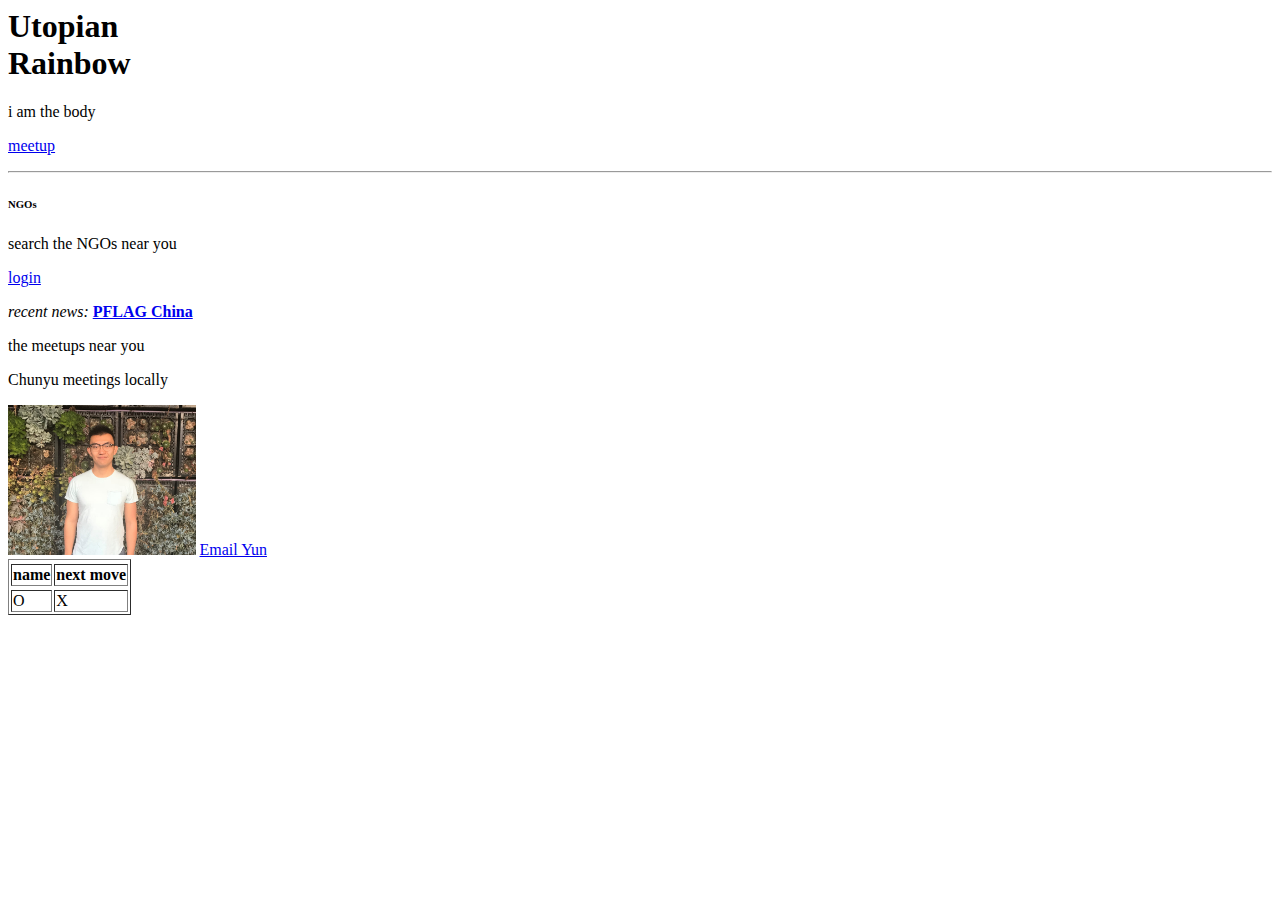
==== firstWebIndex.html @ 6fa0066a "added 2 pages" ====
<! doctype html>

<html> <!-- a comment of start of this file -->
    <head>
        <title>
            first web title
        </title>
    </head>

    <body>
        <h1>
            Utopian<br/> Rainbow
        </h1>
        i am the body
        <p><a href="#meetup">meetup</a></p>
        <hr/>

        <h6>
            NGOs
        </h6>
        search the NGOs near you
        <p>
            <a href= "login.html">login </a>  <!-- as long as in same folder-->
        </p>
        <p>
            <em>recent news:</em>
            
            <a href="http://www.pflag.org.cn/" title="LGBTQ NGO"><strong>PFLAG China</strong></a>
        </p>

        <p><a name="meetup"></a>the meetups near you</p>
        <p>Chunyu meetings locally</p>

        <a href="http://www.google.com"><img src = "PitzerHeadshot.jpg" height="150
            "/></a>
        <a href="mailto:yzhang@students.pitzer.edu">Email Yun</a>

        <table border=".1"> <!-- table line-->
            <tr></tr><!-- table row 1-->
                <th>name</td> <!-- table head column 1-->
                <th>next move</th>
            <tr></tr>
                <td>O</td> <!-- table data column 1-->
                <td>X</td>
        </table>
    </body>

</html>
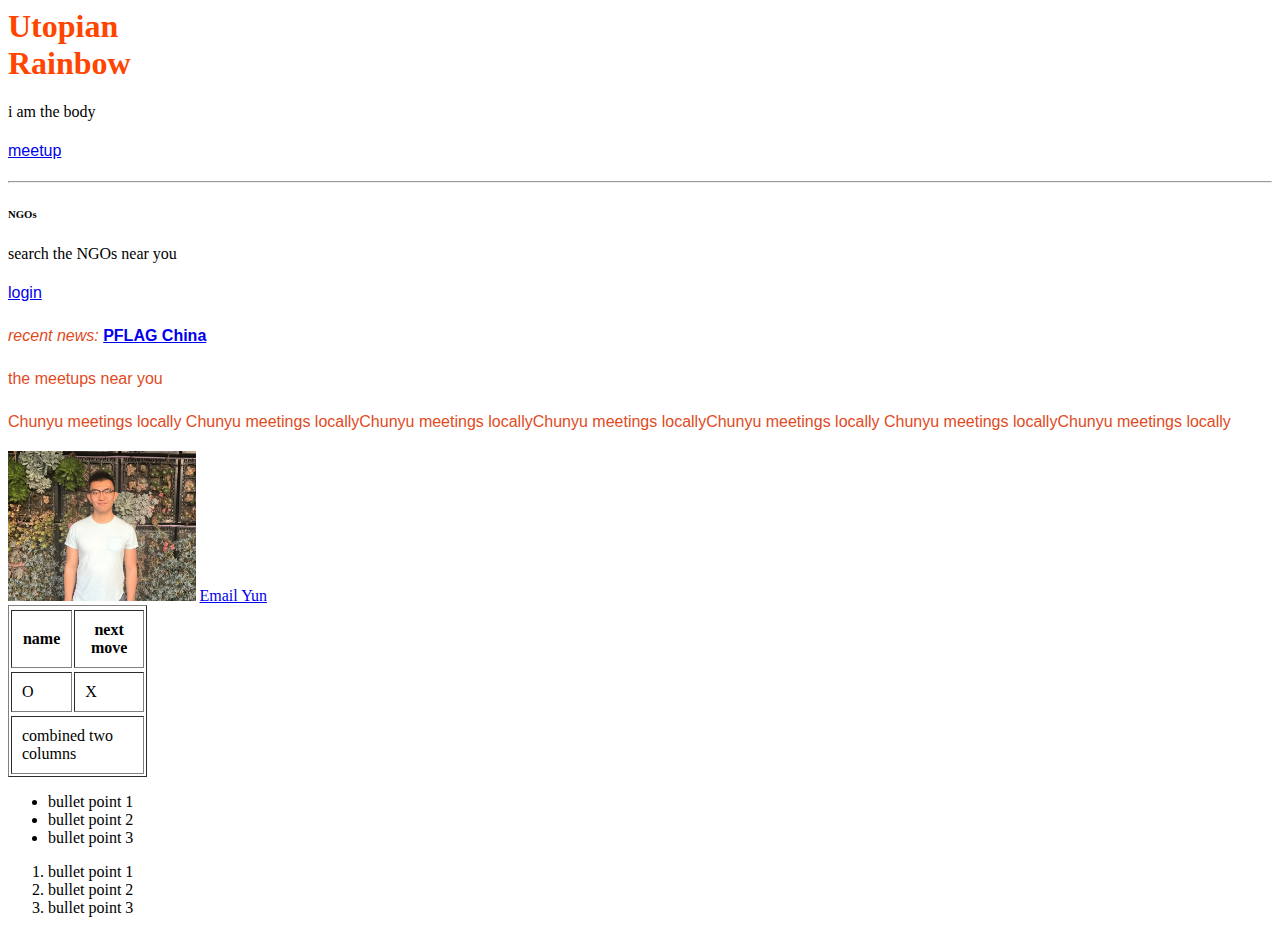
==== commit a217b179: "to css" ====
--- a/firstWebIndex.html
+++ b/firstWebIndex.html
@@ -2,6 +2,17 @@
 
 <html> <!-- a comment of start of this file -->
     <head>
+        <!--css style must be at head-->
+        <style type="text/css"> 
+            p {
+                color: rgb(223, 75, 30);
+               font-family:Arial;
+               line-height: 170%;
+               } 
+            h1{
+                color: orangered;
+            }
+        </style><!-- p tage become new color-->
         <title>
             first web title
         </title>
@@ -29,20 +40,35 @@
         </p>
 
         <p><a name="meetup"></a>the meetups near you</p>
-        <p>Chunyu meetings locally</p>
+        <p>Chunyu meetings locally Chunyu meetings locallyChunyu meetings locallyChunyu meetings locallyChunyu meetings locally
+            Chunyu meetings locallyChunyu meetings locally</p>
 
         <a href="http://www.google.com"><img src = "PitzerHeadshot.jpg" height="150
             "/></a>
         <a href="mailto:yzhang@students.pitzer.edu">Email Yun</a>
 
-        <table border=".1"> <!-- table line-->
+        <table border="1" width="11%" cellpadding="10"> <!-- table line, 11% of the width of the windows, and padd space around text, --> 
             <tr></tr><!-- table row 1-->
                 <th>name</td> <!-- table head column 1-->
                 <th>next move</th>
             <tr></tr>
                 <td>O</td> <!-- table data column 1-->
                 <td>X</td>
+            <tr></tr>
+                <td colspan="2">combined two columns</td> <!-- table combined 1-->
         </table>
+
+        <ul> <!--unordered list-->
+            <li>bullet point 1</li>
+            <li>bullet point 2</li>
+            <li>bullet point 3</li>
+        </ul>
+
+        <ol> <!--ordered list-->
+            <li>bullet point 1</li>
+            <li>bullet point 2</li>
+            <li>bullet point 3</li>
+        </ol>
     </body>
 
 </html>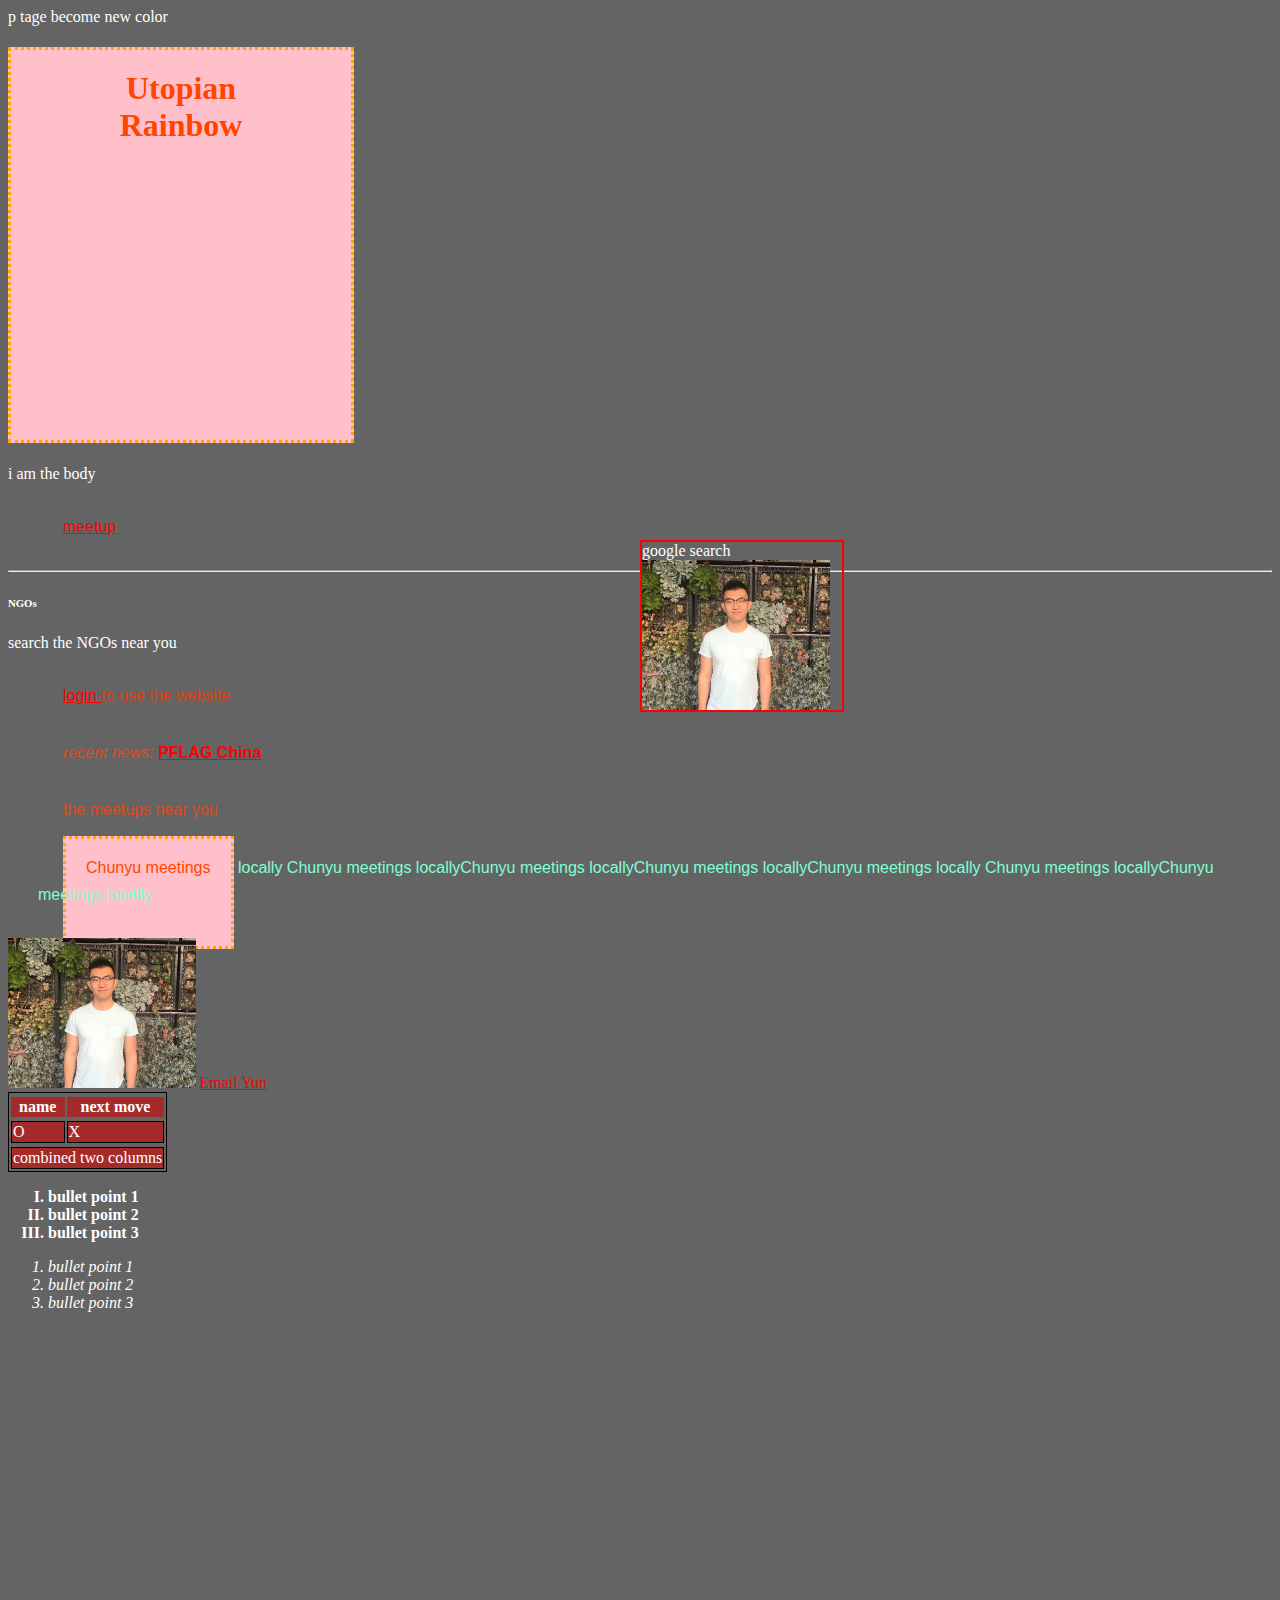
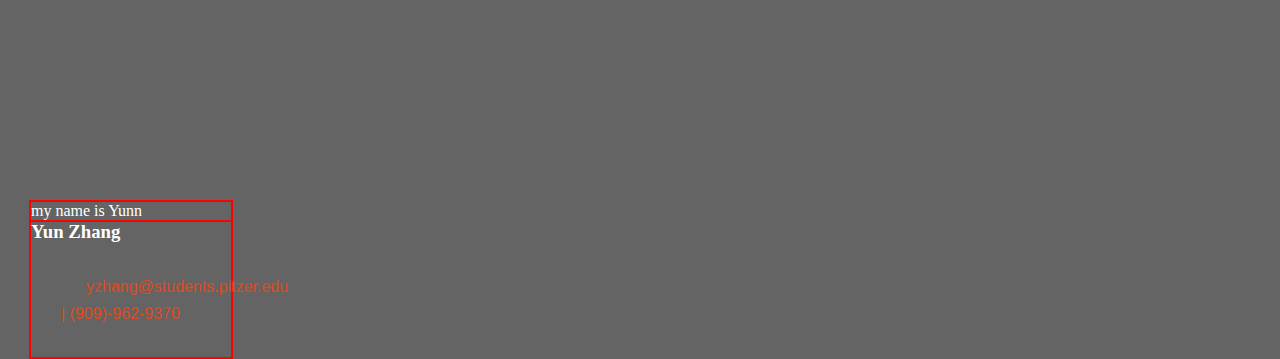
==== commit 1a7cc366: "personal website" ====
--- a/firstWebIndex.html
+++ b/firstWebIndex.html
@@ -2,17 +2,101 @@
 
 <html> <!-- a comment of start of this file -->
     <head>
+    <link rel="stylesheet" type = "text/css" href="style_sheet.css"/>
         <!--css style must be at head-->
-        <style type="text/css"> 
+        <style type="text/css">
+        
+
+            body{
+                background-color: rgb(100,100,100);
+                color:white;
+                 /* <!-- change all color except the one menully changed in HTML--> */
+                background-image: url(la.jpg);
+                background-size: 100%;
+                background-repeat: no-repeat;
+                background-repeat: repeat-x;
+                /* shift 30px to the right 60px down */
+                background-position: 60px 100px;
+                background-position: 50% 100%;
+            } 
             p {
                 color: rgb(223, 75, 30);
                font-family:Arial;
                line-height: 170%;
+               text-indent: 25px;
+               /* the margin between different p tags */
+               margin: 30px; 
+
                } 
-            h1{
+            h1, span{
                 color: orangered;
+                text-align:center;
+                /* padding background color */
+                background-color: pink; 
+                padding:20px;
+                padding-bottom:70px;
+                border-color:aquamarine;
+                border-width: 5px;
+                border-style: groove;
+                border-top-style: inherit;
+                width: 300px;
+                height: 300px;
+                border: 3px orange dotted;
             }
-        </style><!-- p tage become new color-->
+            ul{
+                font-weight:bold;
+            }
+            ol{
+                font-style: italic;
+            }
+            a:link{
+                color:red;
+                    }
+            a:visited{
+                color: rgb(192, 223, 192);
+            }
+            a:hover{
+                background-color: bisque;
+                color: blueviolet;
+                text-decoration: underline;
+                font-weight: bold;
+            }
+            table{
+                border: 1px solid black;
+            }
+            tr{
+                
+                background-color: brown;
+            }
+            td{
+                border: 1px solid black;
+            }
+            ul{
+                list-style-type:upper-roman;
+                /* list-style-image: url(la.jpg) ; */
+                /* padding: 0%; */
+            
+            }
+            div{
+                border: 2px solid red;
+                position:absolute;
+                width: 200px;
+                top:200%;
+                left:29px
+            }
+            #google{
+                position:absolute;
+                top:60%;
+                left:50%;
+            }
+            /* redtext class */
+            .redtext{color:rgb(218, 65, 19);}
+            .green{color:aquamarine}
+            /* to style a child link of a paragraph */
+            p>a:visited{
+                color:rgb(132, 0, 255);
+            }
+        </style>p tage become new color
         <title>
             first web title
         </title>
@@ -30,24 +114,25 @@
             NGOs
         </h6>
         search the NGOs near you
-        <p>
+        <p class="redtext">
             <a href= "login.html">login </a>  <!-- as long as in same folder-->
+        to use the website
         </p>
-        <p>
+        <p >
             <em>recent news:</em>
             
             <a href="http://www.pflag.org.cn/" title="LGBTQ NGO"><strong>PFLAG China</strong></a>
         </p>
 
-        <p><a name="meetup"></a>the meetups near you</p>
-        <p>Chunyu meetings locally Chunyu meetings locallyChunyu meetings locallyChunyu meetings locallyChunyu meetings locally
+        <p ><a name="meetup"></a>the meetups near you</p>
+        <p class="green"> <span>Chunyu meetings</span> locally Chunyu meetings locallyChunyu meetings locallyChunyu meetings locallyChunyu meetings locally
             Chunyu meetings locallyChunyu meetings locally</p>
 
         <a href="http://www.google.com"><img src = "PitzerHeadshot.jpg" height="150
             "/></a>
         <a href="mailto:yzhang@students.pitzer.edu">Email Yun</a>
 
-        <table border="1" width="11%" cellpadding="10"> <!-- table line, 11% of the width of the windows, and padd space around text, --> 
+        <table > <!--border="1" width="11%" cellpadding="10" table line, 11% of the width of the windows, and padd space around text, --> 
             <tr></tr><!-- table row 1-->
                 <th>name</td> <!-- table head column 1-->
                 <th>next move</th>
@@ -69,6 +154,18 @@
             <li>bullet point 2</li>
             <li>bullet point 3</li>
         </ol>
+
+        <div>my name is Yunn</div>
+        <div id="google">google search
+            <img src = "PitzerHeadshot.jpg" height="150"/>
+
+        </div>
+
+        <div id ="resume">
+            <h3>Yun Zhang</h3>
+            <p>yzhang@students.pitzer.edu  | (909)-962-9370</p>
+            <p><a href="https://github.com/yuzhangClaremont"></a></p>
+        </div>
     </body>
 
 </html>--- a/style_sheet.css
+++ b/style_sheet.css
@@ -0,0 +1,4 @@
+h1 {color: yellow;}
+
+p {front-family:Tahoma;}
+
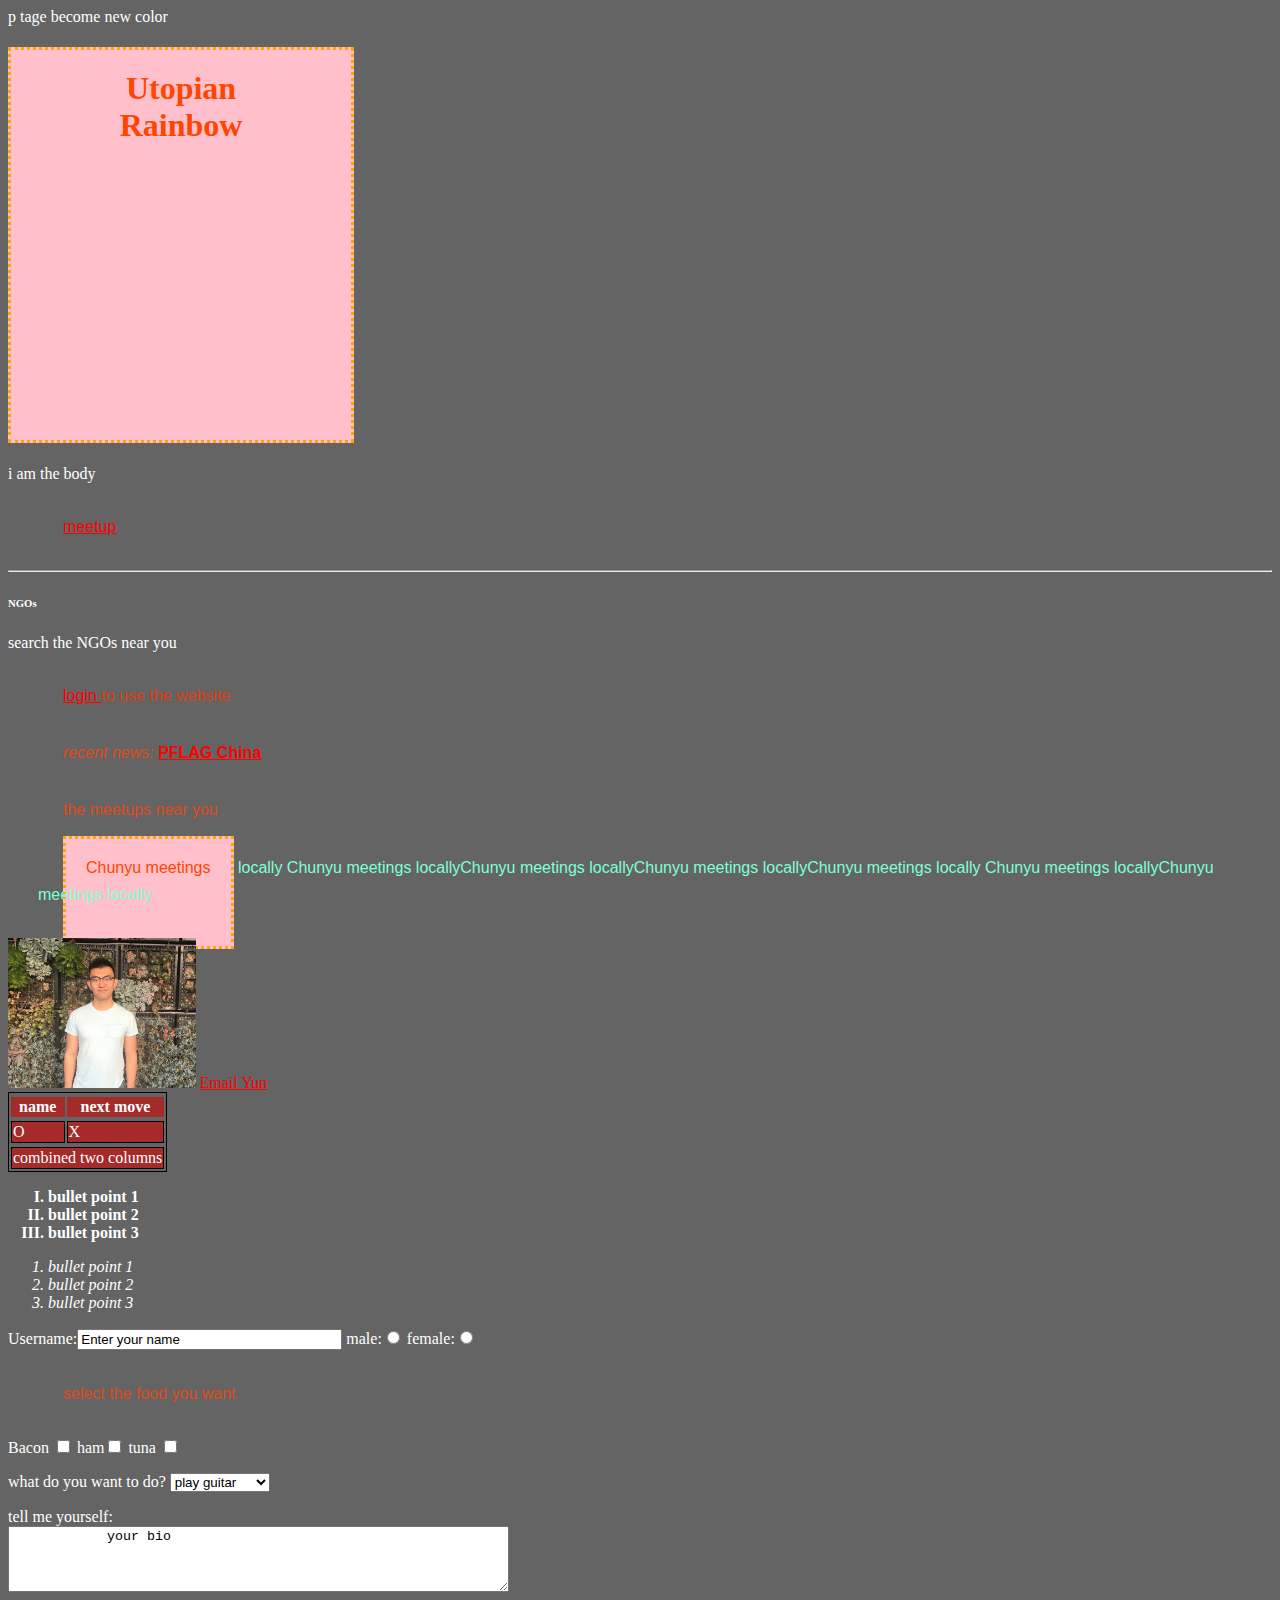
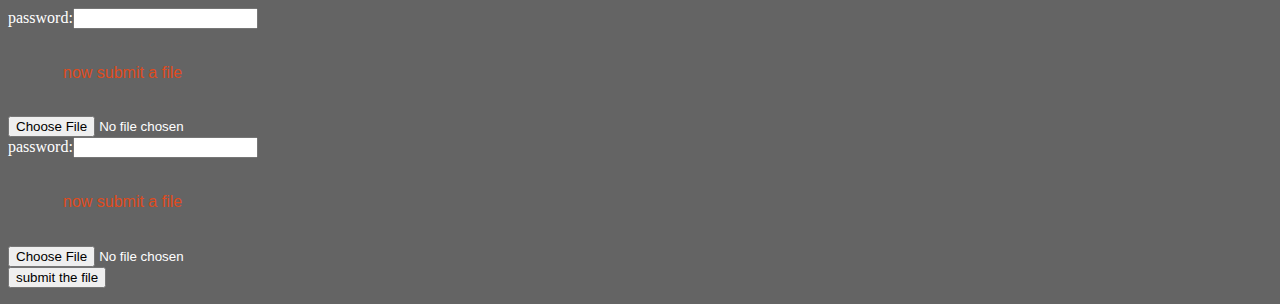
==== commit 52500c2a: "final" ====
--- a/firstWebIndex.html
+++ b/firstWebIndex.html
@@ -155,17 +155,68 @@
             <li>bullet point 3</li>
         </ol>
 
-        <div>my name is Yunn</div>
+        <!-- <div>my name is Yunn</div>
         <div id="google">google search
             <img src = "PitzerHeadshot.jpg" height="150"/>
 
-        </div>
-
-        <div id ="resume">
+        </div> -->
+
+        <!-- <div id ="resume">
             <h3>Yun Zhang</h3>
             <p>yzhang@students.pitzer.edu  | (909)-962-9370</p>
             <p><a href="https://github.com/yuzhangClaremont"></a></p>
-        </div>
+        </div> -->
+
+    <form>
+        <!-- use name to differenentiate boxs -->
+        <!-- maxlength limit text inputed
+        value: the default text inside -->
+        Username:<input type="text" name="username" size="30" maxlength="3" value="Enter your name"/>
+        male:<input type="radio" name="sex" value="male" > 
+        <!-- the value will be stored in database -->
+        female:<input type="radio" name="sex" value="female">
+        <!-- male female has same name, so browser know in same group, so can only
+        slect one -->
+ 
+        <p>select the food you want</p>
+
+        Bacon <input type="checkbox" name="food" value="bacon">
+        ham<input type="checkbox" name="food" value="ham">
+        tuna <input type="checkbox" name="food" value="tuna">
+
+ 
+    </form>
+
+    <form>
+        what do you want to do?
+            <select name="activities">
+                    <option value="guitar"> play guitar </option>
+                    <option value="tennis"> play tennis </option>
+                    <option value="swim"> go swimming </option>
+                </select>
+    </form>
+
+    <form>
+        tell me yourself:
+        <br/>
+        <textarea name="bio" rows="4" cols="60">
+            your bio
+        </textarea>
+    </form>
+
+    <form action="dosomething" method="post">
+        password:<input type="password" name="pw"/>
+        <p>now submit a file</p>
+        <input type ="file" name="userfile"/>
+        <br/>
+            <form>
+        password:<input type="password" name="pw"/>
+        <p>now submit a file</p>
+        <input type ="file" name="userfile"/>
+        <br/>
+        <input type="submit" value="submit the file"/>
+        <!-- submit create a button, value is the text on it -->
+    </form>
     </body>
 
 </html>